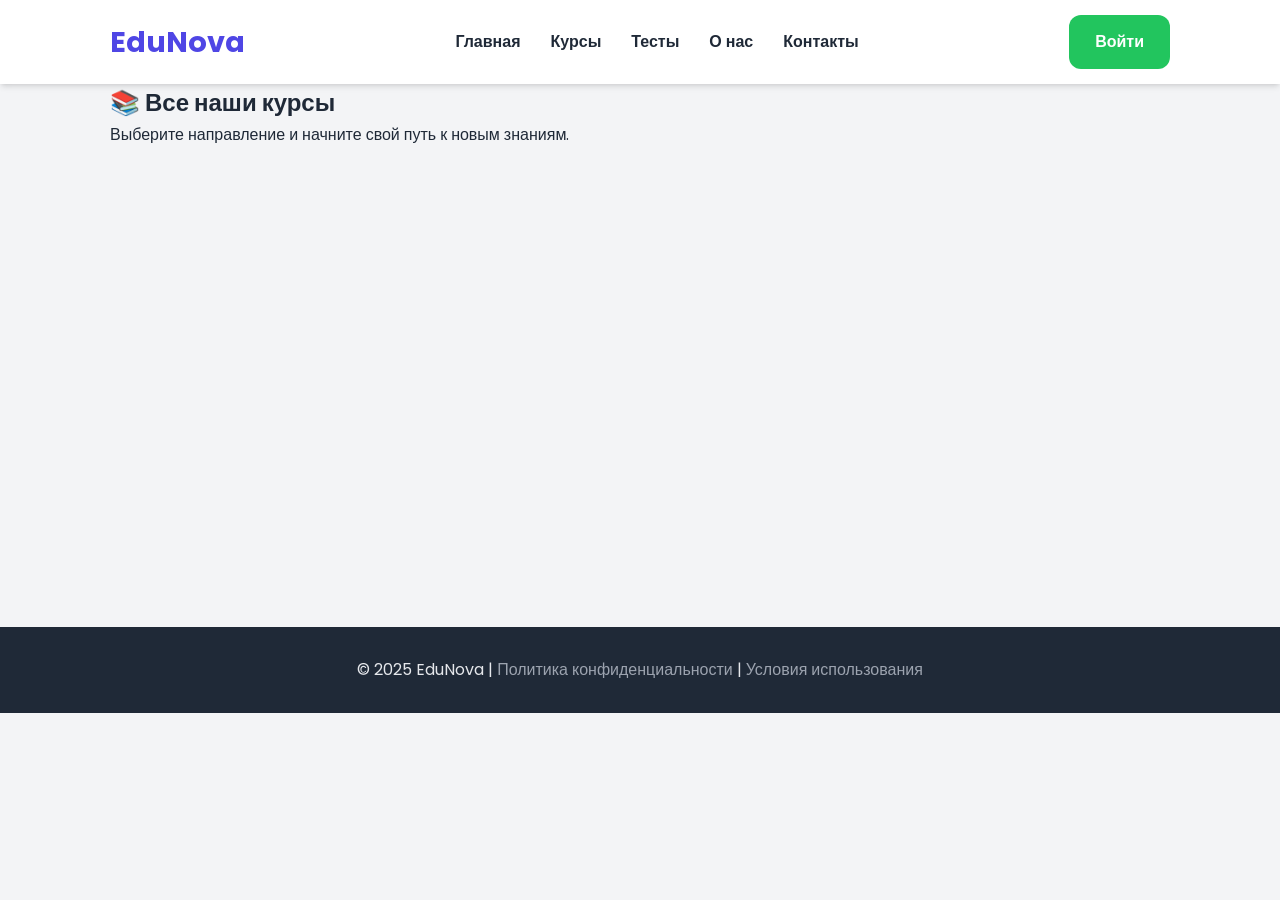
==== courses.html @ 16988237 "Create courses.html" ====
<!DOCTYPE html>
<html lang="ru">
<head>
    <meta charset="UTF-8">
    <meta name="viewport" content="width=device-width, initial-scale=1.0">
    <title>Все курсы - EduNova</title>
    <link rel="preconnect" href="https://fonts.googleapis.com">
    <link rel="preconnect" href="https://fonts.gstatic.com" crossorigin>
    <link href="https://fonts.googleapis.com/css2?family=Poppins:wght@400;600;700&display=swap" rel="stylesheet">
    <link rel="stylesheet" href="style.css">
</head>
<body>

    <!-- Шапка сайта (та же, что и на главной) -->
    <header class="header">
        <div class="container">
            <nav class="navigation">
                <a href="index.html" class="logo">EduNova</a>
                <ul class="nav-menu">
                    <li><a href="index.html">Главная</a></li>
                    <li><a href="courses.html">Курсы</a></li>
                    <li><a href="index.html#tests">Тесты</a></li>
                    <li><a href="#">О нас</a></li>
                    <li><a href="contact.html">Контакты</a></li>
                </ul>
                <a href="#" class="btn btn-secondary">Войти</a>
            </nav>
        </div>
    </header>

    <main>
        <!-- Заголовок страницы -->
        <section class="page-header">
            <div class="container">
                <h1>📚 Все наши курсы</h1>
                <p>Выберите направление и начните свой путь к новым знаниям.</p>
            </div>
        </section>

        <!-- Каталог курсов -->
        <section class="courses-catalog">
            <div class="container">
                <!-- Сетка курсов -->
                <div class="courses-grid">
                    <!-- Карточка курса 1 -->
                    <div class="course-card fade-in">
                        <img src="https://placehold.co/600x400/4F46E5/FFFFFF?text=💻" alt="Веб-разработка">
                        <div class="card-content">
                            <h3>Веб-разработка</h3>
                            <p>12 уроков | Начинающий</p>
                            <a href="course-detail.html" class="btn btn-primary">Подробнее</a>
                        </div>
                    </div>
                    <!-- Карточка курса 2 -->
                    <div class="course-card fade-in">
                        <img src="https://placehold.co/600x400/22C55E/FFFFFF?text=🎨" alt="Дизайн">
                        <div class="card-content">
                            <h3>Графический дизайн</h3>
                            <p>9 уроков | Начинающий</p>
                            <a href="course-detail.html" class="btn btn-primary">Подробнее</a>
                        </div>
                    </div>
                    <!-- Карточка курса 3 -->
                    <div class="course-card fade-in">
                        <img src="https://placehold.co/600x400/F59E0B/FFFFFF?text=🧮" alt="Математика">
                        <div class="card-content">
                            <h3>Высшая математика</h3>
                            <p>15 уроков | Продвинутый</p>
                            <a href="course-detail.html" class="btn btn-primary">Подробнее</a>
                        </div>
                    </div>
                     <!-- Карточка курса 4 -->
                    <div class="course-card fade-in">
                        <img src="https://placehold.co/600x400/EF4444/FFFFFF?text=🧠" alt="Психология">
                        <div class="card-content">
                            <h3>Основы психологии</h3>
                            <p>7 уроков | Для всех</p>
                            <a href="course-detail.html" class="btn btn-primary">Подробнее</a>
                        </div>
                    </div>
                    <!-- Карточка курса 5 -->
                    <div class="course-card fade-in">
                        <img src="https://placehold.co/600x400/3B82F6/FFFFFF?text=📊" alt="Маркетинг">
                        <div class="card-content">
                            <h3>Digital-маркетинг</h3>
                            <p>10 уроков | Начинающий</p>
                            <a href="course-detail.html" class="btn btn-primary">Подробнее</a>
                        </div>
                    </div>
                     <!-- Карточка курса 6 -->
                    <div class="course-card fade-in">
                        <img src="https://placehold.co/600x400/8B5CF6/FFFFFF?text=🇬🇧" alt="Английский">
                        <div class="card-content">
                            <h3>Английский язык</h3>
                            <p>20 уроков | B1</p>
                            <a href="course-detail.html" class="btn btn-primary">Подробнее</a>
                        </div>
                    </div>
                </div>
            </div>
        </section>
    </main>

    <!-- Подвал сайта -->
    <footer class="footer">
        <div class="container">
            <p>© 2025 EduNova | <a href="#">Политика конфиденциальности</a> | <a href="#">Условия использования</a></p>
        </div>
    </footer>

    <script src="script.js"></script>
</body>
                          </html>
---- style.css ----
/* --- Глобальные переменные и стили --- */
@import url('https://fonts.googleapis.com/css2?family=Poppins:wght@400;600;700&display=swap');

:root {
    --primary-color: #4F46E5; /* Фиолетово-синий */
    --accent-color: #22C55E;  /* Зеленый */
    --bg-color: #F3F4F6;      /* Фон */
    --text-color: #1F2937;
    --card-bg-color: #FFFFFF;
    --border-radius: 12px;
    --shadow: 0 4px 6px -1px rgba(0, 0, 0, 0.1), 0 2px 4px -2px rgba(0, 0, 0, 0.1);
    --font-family: 'Poppins', sans-serif;
}

* {
    margin: 0;
    padding: 0;
    box-sizing: border-box;
}

html {
    scroll-behavior: smooth;
}

body {
    font-family: var(--font-family);
    background-color: var(--bg-color);
    color: var(--text-color);
    line-height: 1.6;
}

.container {
    max-width: 1100px;
    margin: 0 auto;
    padding: 0 20px;
}

/* --- Стили для компонентов --- */
.btn {
    display: inline-block;
    padding: 12px 24px;
    border-radius: var(--border-radius);
    text-decoration: none;
    font-weight: 600;
    transition: all 0.3s ease;
    border: 2px solid transparent;
}

.btn-primary {
    background-color: var(--primary-color);
    color: white;
}
.btn-primary:hover {
    background-color: #4338CA;
    transform: translateY(-2px);
}

.btn-secondary {
    background-color: var(--accent-color);
    color: white;
}
.btn-secondary:hover {
    background-color: #16A34A;
}

.btn-outline {
    background-color: transparent;
    color: var(--primary-color);
    border-color: var(--primary-color);
}
.btn-outline:hover {
    background-color: var(--primary-color);
    color: white;
}

.section-title {
    text-align: center;
    font-size: 2.5rem;
    margin-bottom: 40px;
    color: var(--text-color);
}

/* --- Шапка и навигация --- */
.header {
    background-color: var(--card-bg-color);
    padding: 15px 0;
    position: sticky;
    top: 0;
    z-index: 1000;
    box-shadow: var(--shadow);
}

.navigation {
    display: flex;
    justify-content: space-between;
    align-items: center;
}

.logo {
    font-size: 1.8rem;
    font-weight: 700;
    color: var(--primary-color);
    text-decoration: none;
}

.nav-menu {
    display: flex;
    list-style: none;
    gap: 30px;
}

.nav-menu a {
    text-decoration: none;
    color: var(--text-color);
    font-weight: 600;
    transition: color 0.3s ease;
}

.nav-menu a:hover {
    color: var(--primary-color);
}

/* --- Приветственный блок (Hero) --- */
.hero {
    text-align: center;
    padding: 100px 0;
    background-color: #E0E7FF;
}

.hero h1 {
    font-size: 3.5rem;
    margin-bottom: 10px;
}

.hero p {
    font-size: 1.2rem;
    margin-bottom: 30px;
    color: #4B5563;
}

.hero-buttons {
    display: flex;
    justify-content: center;
    gap: 20px;
}

/* --- Блок преимуществ --- */
.features {
    padding: 80px 0;
}

.features .container {
    display: grid;
    grid-template-columns: repeat(3, 1fr);
    gap: 30px;
}

.feature-card {
    background-color: var(--card-bg-color);
    padding: 30px;
    border-radius: var(--border-radius);
    text-align: center;
    box-shadow: var(--shadow);
}

.feature-card .icon {
    font-size: 3rem;
    margin-bottom: 15px;
}

/* --- Популярные курсы --- */
.popular-courses {
    padding: 80px 0;
}

.courses-grid {
    display: grid;
    grid-template-columns: repeat(auto-fit, minmax(280px, 1fr));
    gap: 30px;
    margin-bottom: 40px;
}

.course-card {
    background-color: var(--card-bg-color);
    border-radius: var(--border-radius);
    box-shadow: var(--shadow);
    overflow: hidden;
    transition: transform 0.3s ease, box-shadow 0.3s ease;
}

.course-card:hover {
    transform: translateY(-5px);
    box-shadow: 0 10px 15px -3px rgba(0,0,0,0.1), 0 4px 6px -4px rgba(0,0,0,0.1);
}

.course-card img {
    width: 100%;
    height: 200px;
    object-fit: cover;
}

.card-content {
    padding: 20px;
}

.card-content h3 {
    margin-bottom: 10px;
}

.card-content p {
    color: #6B7280;
    margin-bottom: 20px;
}

.text-center {
    text-align: center;
}

/* --- Секция с тестами --- */
.tests-section {
    padding: 80px 0;
    background-color: #E0E7FF;
}

.quiz-card {
    background-color: var(--card-bg-color);
    padding: 40px;
    border-radius: var(--border-radius);
    box-shadow: var(--shadow);
    max-width: 700px;
    margin: 0 auto;
}

.quiz-card h3 {
    margin-bottom: 20px;
    font-size: 1.5rem;
}

.answers-grid {
    display: grid;
    grid-template-columns: 1fr;
    gap: 15px;
    margin-bottom: 30px;
}

.answer-btn {
    width: 100%;
    padding: 15px;
    text-align: left;
    background-color: var(--bg-color);
    border: 2px solid #D1D5DB;
    border-radius: var(--border-radius);
    cursor: pointer;
    transition: all 0.2s ease;
}

.answer-btn:hover {
    border-color: var(--primary-color);
    background-color: #E0E7FF;
}

.answer-btn.correct {
    background-color: #D1FAE5;
    border-color: var(--accent-color);
    color: #065F46;
}
.answer-btn.wrong {
    background-color: #FEE2E2;
    border-color: #EF4444;
    color: #991B1B;
}

#next-btn, #restart-btn {
    width: 100%;
}

.result-card {
    text-align: center;
}

/* --- Анимации --- */
.fade-in {
    opacity: 0;
    transform: translateY(20px);
    transition: opacity 0.6s ease-out, transform 0.6s ease-out;
}

.fade-in.visible {
    opacity: 1;
    transform: translateY(0);
}


/* --- Подвал --- */
.footer {
    background-color: #1F2937;
    color: #E5E7EB;
    text-align: center;
    padding: 30px 0;
}

.footer a {
    color: #9CA3AF;
    text-decoration: none;
}
.footer a:hover {
    color: white;
}


/* --- Адаптивность --- */
@media (max-width: 768px) {
    .nav-menu {
        display: none; /* Для простоты скрываем меню, в реальном проекте здесь будет логика "бургера" */
    }
    
    .hero h1 {
        font-size: 2.5rem;
    }

    .features .container {
        grid-template-columns: 1fr;
    }

    .section-title {
        font-size: 2rem;
    }
  }
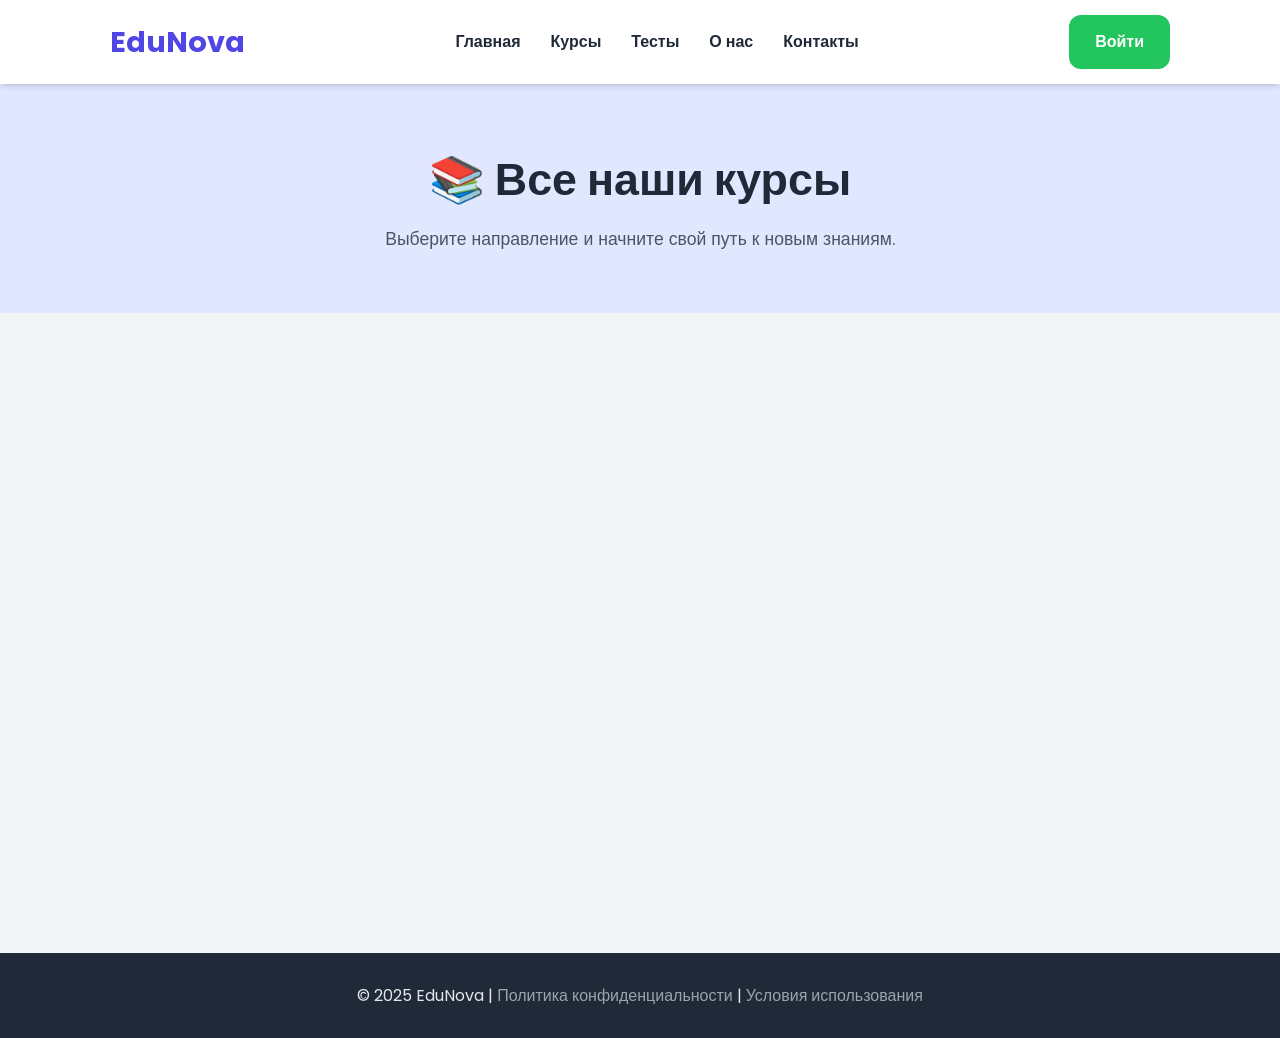
==== commit 1f7de82c: "Update courses.html" ====
--- a/courses.html
+++ b/courses.html
@@ -11,7 +11,7 @@
 </head>
 <body>
 
-    <!-- Шапка сайта (та же, что и на главной) -->
+    <!-- Шапка сайта -->
     <header class="header">
         <div class="container">
             <nav class="navigation">
@@ -19,11 +19,11 @@
                 <ul class="nav-menu">
                     <li><a href="index.html">Главная</a></li>
                     <li><a href="courses.html">Курсы</a></li>
-                    <li><a href="index.html#tests">Тесты</a></li>
-                    <li><a href="#">О нас</a></li>
+                    <li><a href="tests.html">Тесты</a></li>
+                    <li><a href="about.html">О нас</a></li>
                     <li><a href="contact.html">Контакты</a></li>
                 </ul>
-                <a href="#" class="btn btn-secondary">Войти</a>
+                <a href="login.html" class="btn btn-secondary">Войти</a>
             </nav>
         </div>
     </header>
@@ -40,15 +40,14 @@
         <!-- Каталог курсов -->
         <section class="courses-catalog">
             <div class="container">
-                <!-- Сетка курсов -->
                 <div class="courses-grid">
                     <!-- Карточка курса 1 -->
                     <div class="course-card fade-in">
                         <img src="https://placehold.co/600x400/4F46E5/FFFFFF?text=💻" alt="Веб-разработка">
                         <div class="card-content">
                             <h3>Веб-разработка</h3>
-                            <p>12 уроков | Начинающий</p>
-                            <a href="course-detail.html" class="btn btn-primary">Подробнее</a>
+                            <p>12 уроков</p>
+                            <a href="course-detail.html" class="btn btn-primary">Начать обучение</a>
                         </div>
                     </div>
                     <!-- Карточка курса 2 -->
@@ -56,44 +55,26 @@
                         <img src="https://placehold.co/600x400/22C55E/FFFFFF?text=🎨" alt="Дизайн">
                         <div class="card-content">
                             <h3>Графический дизайн</h3>
-                            <p>9 уроков | Начинающий</p>
-                            <a href="course-detail.html" class="btn btn-primary">Подробнее</a>
+                            <p>9 уроков</p>
+                            <a href="course-detail.html" class="btn btn-primary">Начать обучение</a>
                         </div>
                     </div>
                     <!-- Карточка курса 3 -->
                     <div class="course-card fade-in">
                         <img src="https://placehold.co/600x400/F59E0B/FFFFFF?text=🧮" alt="Математика">
                         <div class="card-content">
-                            <h3>Высшая математика</h3>
-                            <p>15 уроков | Продвинутый</p>
-                            <a href="course-detail.html" class="btn btn-primary">Подробнее</a>
+                            <h3>Математика</h3>
+                            <p>15 уроков</p>
+                            <a href="course-detail.html" class="btn btn-primary">Начать обучение</a>
                         </div>
                     </div>
                      <!-- Карточка курса 4 -->
                     <div class="course-card fade-in">
                         <img src="https://placehold.co/600x400/EF4444/FFFFFF?text=🧠" alt="Психология">
                         <div class="card-content">
-                            <h3>Основы психологии</h3>
-                            <p>7 уроков | Для всех</p>
-                            <a href="course-detail.html" class="btn btn-primary">Подробнее</a>
-                        </div>
-                    </div>
-                    <!-- Карточка курса 5 -->
-                    <div class="course-card fade-in">
-                        <img src="https://placehold.co/600x400/3B82F6/FFFFFF?text=📊" alt="Маркетинг">
-                        <div class="card-content">
-                            <h3>Digital-маркетинг</h3>
-                            <p>10 уроков | Начинающий</p>
-                            <a href="course-detail.html" class="btn btn-primary">Подробнее</a>
-                        </div>
-                    </div>
-                     <!-- Карточка курса 6 -->
-                    <div class="course-card fade-in">
-                        <img src="https://placehold.co/600x400/8B5CF6/FFFFFF?text=🇬🇧" alt="Английский">
-                        <div class="card-content">
-                            <h3>Английский язык</h3>
-                            <p>20 уроков | B1</p>
-                            <a href="course-detail.html" class="btn btn-primary">Подробнее</a>
+                            <h3>Психология</h3>
+                            <p>7 уроков</p>
+                            <a href="course-detail.html" class="btn btn-primary">Начать обучение</a>
                         </div>
                     </div>
                 </div>
@@ -110,4 +91,4 @@
 
     <script src="script.js"></script>
 </body>
-                          </html>
+</html>
--- a/style.css
+++ b/style.css
@@ -35,7 +35,7 @@
     padding: 0 20px;
 }
 
-/* --- Стили для компонентов --- */
+/* --- Общие компоненты --- */
 .btn {
     display: inline-block;
     padding: 12px 24px;
@@ -44,6 +44,7 @@
     font-weight: 600;
     transition: all 0.3s ease;
     border: 2px solid transparent;
+    cursor: pointer;
 }
 
 .btn-primary {
@@ -73,6 +74,11 @@
     color: white;
 }
 
+.btn.full-width {
+    width: 100%;
+    text-align: center;
+}
+
 .section-title {
     text-align: center;
     font-size: 2.5rem;
@@ -80,7 +86,7 @@
     color: var(--text-color);
 }
 
-/* --- Шапка и навигация --- */
+/* --- Шапка и Навигация --- */
 .header {
     background-color: var(--card-bg-color);
     padding: 15px 0;
@@ -120,41 +126,34 @@
     color: var(--primary-color);
 }
 
-/* --- Приветственный блок (Hero) --- */
+/* --- Главная страница (index.html) --- */
 .hero {
     text-align: center;
     padding: 100px 0;
     background-color: #E0E7FF;
 }
-
 .hero h1 {
     font-size: 3.5rem;
     margin-bottom: 10px;
 }
-
 .hero p {
     font-size: 1.2rem;
     margin-bottom: 30px;
     color: #4B5563;
 }
-
 .hero-buttons {
     display: flex;
     justify-content: center;
     gap: 20px;
 }
-
-/* --- Блок преимуществ --- */
 .features {
     padding: 80px 0;
 }
-
 .features .container {
     display: grid;
     grid-template-columns: repeat(3, 1fr);
     gap: 30px;
 }
-
 .feature-card {
     background-color: var(--card-bg-color);
     padding: 30px;
@@ -162,24 +161,19 @@
     text-align: center;
     box-shadow: var(--shadow);
 }
-
 .feature-card .icon {
     font-size: 3rem;
     margin-bottom: 15px;
 }
-
-/* --- Популярные курсы --- */
 .popular-courses {
     padding: 80px 0;
 }
-
 .courses-grid {
     display: grid;
     grid-template-columns: repeat(auto-fit, minmax(280px, 1fr));
     gap: 30px;
     margin-bottom: 40px;
 }
-
 .course-card {
     background-color: var(--card-bg-color);
     border-radius: var(--border-radius);
@@ -187,41 +181,38 @@
     overflow: hidden;
     transition: transform 0.3s ease, box-shadow 0.3s ease;
 }
-
 .course-card:hover {
     transform: translateY(-5px);
     box-shadow: 0 10px 15px -3px rgba(0,0,0,0.1), 0 4px 6px -4px rgba(0,0,0,0.1);
 }
-
 .course-card img {
     width: 100%;
     height: 200px;
     object-fit: cover;
 }
-
 .card-content {
     padding: 20px;
 }
-
 .card-content h3 {
     margin-bottom: 10px;
 }
-
 .card-content p {
     color: #6B7280;
     margin-bottom: 20px;
 }
-
 .text-center {
     text-align: center;
 }
 
-/* --- Секция с тестами --- */
+/* --- Секция с Тестами (index.html и tests.html) --- */
 .tests-section {
     padding: 80px 0;
     background-color: #E0E7FF;
 }
-
+.standalone-tests {
+    padding: 80px 0;
+    background-color: transparent;
+}
 .quiz-card {
     background-color: var(--card-bg-color);
     padding: 40px;
@@ -230,19 +221,16 @@
     max-width: 700px;
     margin: 0 auto;
 }
-
 .quiz-card h3 {
     margin-bottom: 20px;
     font-size: 1.5rem;
 }
-
 .answers-grid {
     display: grid;
     grid-template-columns: 1fr;
     gap: 15px;
     margin-bottom: 30px;
 }
-
 .answer-btn {
     width: 100%;
     padding: 15px;
@@ -253,12 +241,10 @@
     cursor: pointer;
     transition: all 0.2s ease;
 }
-
 .answer-btn:hover {
     border-color: var(--primary-color);
     background-color: #E0E7FF;
 }
-
 .answer-btn.correct {
     background-color: #D1FAE5;
     border-color: var(--accent-color);
@@ -269,14 +255,109 @@
     border-color: #EF4444;
     color: #991B1B;
 }
-
 #next-btn, #restart-btn {
     width: 100%;
 }
-
 .result-card {
     text-align: center;
 }
+
+/* --- Второстепенные страницы (Общий заголовок) --- */
+.page-header {
+    background-color: #E0E7FF;
+    padding: 60px 0;
+    text-align: center;
+}
+.page-header h1 {
+    font-size: 2.8rem;
+    margin-bottom: 10px;
+}
+.page-header p {
+    font-size: 1.1rem;
+    color: #4B5563;
+}
+
+/* --- Страница "Курсы" (courses.html) --- */
+.courses-catalog {
+    padding: 80px 0;
+}
+
+/* --- Страница "Детали курса" (course-detail.html) --- */
+.course-detail {
+    padding: 80px 0;
+}
+.course-detail-grid {
+    display: grid;
+    grid-template-columns: 2fr 1fr;
+    gap: 40px;
+}
+.course-content h1 { font-size: 2.5rem; margin-bottom: 5px; }
+.course-author { color: #6B7280; margin-bottom: 20px; }
+.video-placeholder { width: 100%; background-color: #1F2937; border-radius: var(--border-radius); margin-bottom: 30px; overflow: hidden; }
+.video-placeholder img { width: 100%; display: block; }
+.course-content h2 { font-size: 1.8rem; margin-top: 40px; margin-bottom: 20px; border-bottom: 2px solid #E5E7EB; padding-bottom: 10px; }
+.curriculum-list { list-style: none; padding-left: 0; }
+.curriculum-list li { background-color: #F9FAFB; border: 1px solid #E5E7EB; padding: 15px; border-radius: 8px; margin-bottom: 10px; }
+.curriculum-list li span { font-weight: 600; color: var(--primary-color); }
+.course-sidebar .course-info-card { background-color: var(--card-bg-color); padding: 30px; border-radius: var(--border-radius); box-shadow: var(--shadow); position: sticky; top: 100px; }
+.course-info-card h3 { margin-bottom: 20px; }
+.course-info-card ul { list-style: none; margin-bottom: 30px; }
+.course-info-card li { margin-bottom: 15px; display: flex; justify-content: space-between; }
+
+/* --- Страница "Контакты" (contact.html) --- */
+.contact-section { padding: 80px 0; }
+.contact-form-wrapper { max-width: 600px; margin: 0 auto; background-color: var(--card-bg-color); padding: 40px; border-radius: var(--border-radius); box-shadow: var(--shadow); }
+.form-group { margin-bottom: 20px; }
+.form-group label { display: block; margin-bottom: 5px; font-weight: 600; }
+.form-group input, .form-group textarea { width: 100%; padding: 12px; border: 1px solid #D1D5DB; border-radius: 8px; font-family: var(--font-family); font-size: 1rem; transition: border-color 0.3s, box-shadow 0.3s; }
+.form-group input:focus, .form-group textarea:focus { outline: none; border-color: var(--primary-color); box-shadow: 0 0 0 3px rgba(79, 70, 229, 0.2); }
+.form-message { margin-top: 20px; text-align: center; font-weight: 600; display: none; }
+
+/* --- Страница "О нас" (about.html) --- */
+.about-section { padding: 80px 0; background-color: var(--card-bg-color); }
+.about-grid { display: grid; grid-template-columns: 1fr 1fr; gap: 50px; align-items: center; }
+.about-text h2 { font-size: 2rem; margin-bottom: 20px; color: var(--primary-color); }
+.about-image img { width: 100%; border-radius: var(--border-radius); box-shadow: var(--shadow); }
+.team-section { padding: 80px 0; }
+.team-grid { display: grid; grid-template-columns: repeat(auto-fit, minmax(250px, 1fr)); gap: 30px; }
+.team-card { text-align: center; }
+.team-card img { width: 150px; height: 150px; border-radius: 50%; object-fit: cover; margin-bottom: 15px; box-shadow: var(--shadow); }
+.team-card h3 { margin-bottom: 5px; }
+.team-card p { color: #6B7280; }
+
+/* --- Страницы "Вход" и "Регистрация" (login.html, register.html) --- */
+.login-page-bg { background: #E0E7FF; display: flex; justify-content: center; align-items: center; min-height: 100vh; }
+.login-wrapper { max-width: 400px; width: 100%; }
+.login-wrapper .logo { display: block; text-align: center; margin-bottom: 20px; }
+.login-card { background: var(--card-bg-color); padding: 40px; border-radius: var(--border-radius); box-shadow: var(--shadow); text-align: center; }
+.login-card h2 { margin-bottom: 10px; }
+.login-card p { color: #6B7280; margin-bottom: 30px; }
+.login-card .form-group { text-align: left; }
+.form-options { display: flex; justify-content: space-between; align-items: center; margin-bottom: 20px; font-size: 0.9rem; }
+.form-options a { color: var(--primary-color); text-decoration: none; }
+.checkbox-container { display: flex; align-items: center; gap: 8px; cursor: pointer; }
+.signup-link { margin-top: 20px !important; font-size: 0.9rem; }
+.signup-link a { color: var(--primary-color); font-weight: 600; text-decoration: none; }
+
+/* --- Страница "Профиль" (profile.html) --- */
+.profile-section { padding: 60px 0; }
+.profile-header { display: flex; align-items: center; gap: 30px; background-color: var(--card-bg-color); padding: 40px; border-radius: var(--border-radius); box-shadow: var(--shadow); margin-bottom: 30px; }
+.profile-avatar { width: 120px; height: 120px; border-radius: 50%; }
+.profile-info h1 { font-size: 2.5rem; margin: 0; }
+.profile-info p { color: #6B7280; font-size: 1.1rem; }
+.profile-stats { display: grid; grid-template-columns: repeat(3, 1fr); gap: 30px; margin-bottom: 30px; }
+.stat-card { background-color: var(--card-bg-color); padding: 25px; border-radius: var(--border-radius); box-shadow: var(--shadow); text-align: center; }
+.stat-card h3 { color: #6B7280; margin-bottom: 5px; }
+.stat-card p { font-size: 2rem; font-weight: 700; color: var(--primary-color); }
+.profile-content { background-color: var(--card-bg-color); padding: 30px; border-radius: var(--border-radius); box-shadow: var(--shadow); }
+.profile-content h2 { font-size: 1.8rem; margin-bottom: 20px; }
+.section-title-padding { padding-top: 30px; }
+.certificate-list { list-style: none; padding: 0;}
+.certificate-list li { display: flex; justify-content: space-between; align-items: center; padding: 20px; border: 1px solid #E5E7EB; border-radius: var(--border-radius); }
+.certificate-list li:not(:last-child) { margin-bottom: 15px; }
+.cert-info h3 { font-size: 1.2rem; }
+.cert-info p { font-size: 0.9rem; color: #6B7280; }
+.profile-link { font-weight: 600; text-decoration: none; color: var(--primary-color); }
 
 /* --- Анимации --- */
 .fade-in {
@@ -284,12 +365,10 @@
     transform: translateY(20px);
     transition: opacity 0.6s ease-out, transform 0.6s ease-out;
 }
-
 .fade-in.visible {
     opacity: 1;
     transform: translateY(0);
 }
-
 
 /* --- Подвал --- */
 .footer {
@@ -298,7 +377,6 @@
     text-align: center;
     padding: 30px 0;
 }
-
 .footer a {
     color: #9CA3AF;
     text-decoration: none;
@@ -307,22 +385,19 @@
     color: white;
 }
 
-
 /* --- Адаптивность --- */
+@media (max-width: 992px) {
+    .course-detail-grid { grid-template-columns: 1fr; }
+    .about-grid { grid-template-columns: 1fr; }
+    .about-image { order: -1; }
+}
+
 @media (max-width: 768px) {
-    .nav-menu {
-        display: none; /* Для простоты скрываем меню, в реальном проекте здесь будет логика "бургера" */
-    }
-    
-    .hero h1 {
-        font-size: 2.5rem;
-    }
-
-    .features .container {
-        grid-template-columns: 1fr;
-    }
-
-    .section-title {
-        font-size: 2rem;
-    }
-  }
+    .nav-menu { display: none; }
+    .hero h1 { font-size: 2.5rem; }
+    .features .container { grid-template-columns: 1fr; }
+    .section-title, .page-header h1 { font-size: 2rem; }
+    .profile-header { flex-direction: column; text-align: center; gap: 20px; }
+    .profile-stats { grid-template-columns: 1fr; }
+    .certificate-list li { flex-direction: column; align-items: flex-start; gap: 15px; }
+                    }
